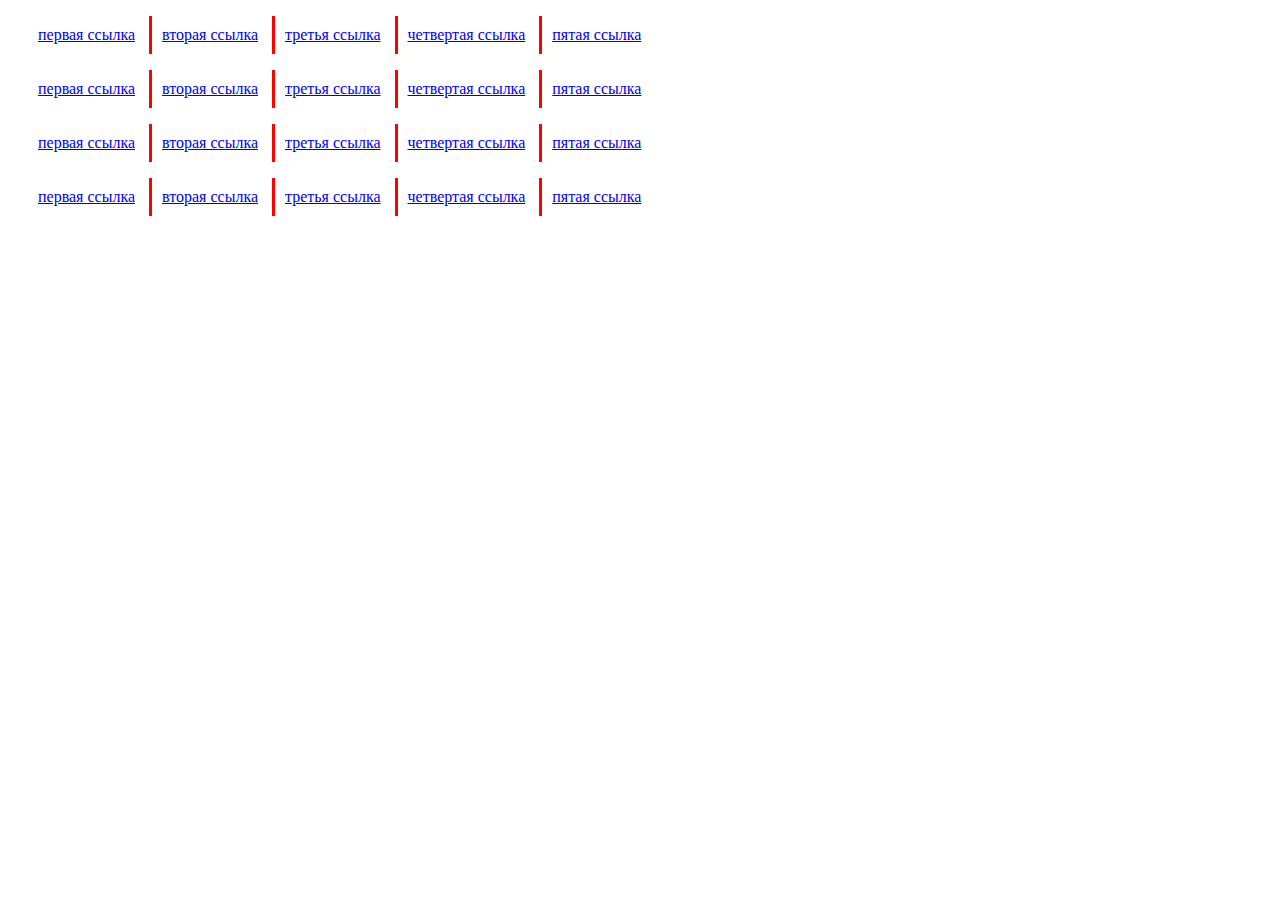
==== 6A/6a.html @ c95c582e "no message" ====
<!DOCTYPE html>
<html lang="en">
<head>
    <meta charset="UTF-8">
    <meta http-equiv="X-UA-Compatible" content="IE=edge">
    <meta name="viewport" content="width=device-width, initial-scale=1.0">
    <title>links</title>
</head>
<body>
    <style>
        .list ul {
            list-style-type: none;
            margin-left: -25px;
        }
        ul li {
            display: inline-block;
            border-left: 3px solid red;
            padding: 10px;
        }
        li:first-child {
            border: none;
        }
        .list ul {
            list-style-type: none;
            margin-left: -20px;
        }
        ul li {
            display: inline-block;
            border-left: 3px solid red;
            padding: 10px;
        }
        li:first-child {
            border: none;
        }
    </style>
    <div class="list">
        <ul>
            <li><a href="#">первая ссылка</a></li>
            <li><a href="#">вторая ссылка</a></li>
            <li><a href="#">третья ссылка</a></li>
            <li><a href="#">четвертая ссылка</a></li>
            <li><a href="#">пятая ссылка</a></li>
        </ul>
    </div>
<div class="list">
    <ul>
        <li><a href="#">первая ссылка</a></li>
        <li><a href="#">вторая ссылка</a></li>
        <li><a href="#">третья ссылка</a></li>
        <li><a href="#">четвертая ссылка</a></li>
        <li><a href="#">пятая ссылка</a></li>
    </ul>
    </div>
<div class="list">
<ul>
    <li><a href="#">первая ссылка</a></li>
    <li><a href="#">вторая ссылка</a></li>
    <li><a href="#">третья ссылка</a></li>
    <li><a href="#">четвертая ссылка</a></li>
    <li><a href="#">пятая ссылка</a></li>
</ul>
</div>
<div class="list">
<ul>
    <li><a href="#">первая ссылка</a></li>
    <li><a href="#">вторая ссылка</a></li>
    <li><a href="#">третья ссылка</a></li>
    <li><a href="#">четвертая ссылка</a></li>
    <li><a href="#">пятая ссылка</a></li>
</ul>
</div>
</body>
</html>
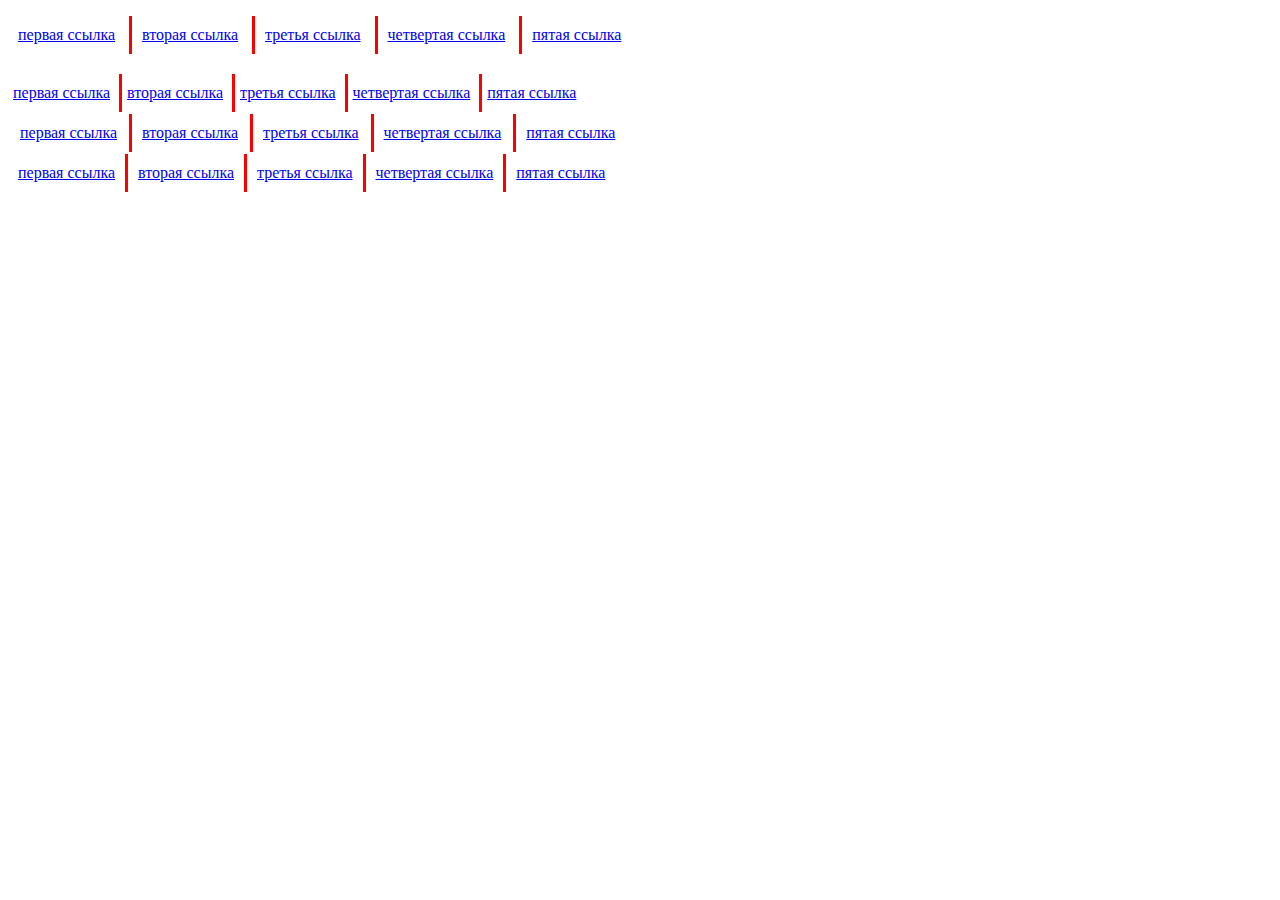
==== commit 97937b26: "no message" ====
--- a/6A/6a.html
+++ b/6A/6a.html
@@ -10,7 +10,7 @@
     <style>
         .list ul {
             list-style-type: none;
-            margin-left: -25px;
+            margin-left: -40px;
         }
         ul li {
             display: inline-block;
@@ -20,16 +20,42 @@
         li:first-child {
             border: none;
         }
-        .list ul {
-            list-style-type: none;
-            margin-left: -20px;
+      
+        tr td {
+            text-align: center;
+            padding: 10px;
+            border-left: 3px solid red;
         }
-        ul li {
+        td:first-child {
+            border: none;
+        }
+      
+        .float {
+            overflow: hidden;
+        }
+        .float a {
+            display: block;
+            float: left;
+            padding: 10px;
+            border-left: 3px solid red;
+        }
+        .float a:first-child {
+            border: none;
+        }
+      
+        .blok {
+            clear: both;
+            margin-top: 20px;
+        }
+        .blok div {
             display: inline-block;
             border-left: 3px solid red;
-            padding: 10px;
+            padding: 10px 5px;
         }
-        li:first-child {
+        .blok_link a {
+            display: block;
+        }
+        .blok_link:first-child{
             border: none;
         }
     </style>
@@ -42,31 +68,29 @@
             <li><a href="#">пятая ссылка</a></li>
         </ul>
     </div>
-<div class="list">
-    <ul>
-        <li><a href="#">первая ссылка</a></li>
-        <li><a href="#">вторая ссылка</a></li>
-        <li><a href="#">третья ссылка</a></li>
-        <li><a href="#">четвертая ссылка</a></li>
-        <li><a href="#">пятая ссылка</a></li>
-    </ul>
+    <div class="blok">
+        <div class="blok_link"><a href="#">первая ссылка</a></div>
+        <div class="blok_link"><a href="#">вторая ссылка</a></div>
+        <div class="blok_link"><a href="#">третья ссылка</a></div>
+        <div class="blok_link"><a href="#">четвертая ссылка</a></div>
+        <div class="blok_link"><a href="#">пятая ссылка</a></div>
     </div>
-<div class="list">
-<ul>
-    <li><a href="#">первая ссылка</a></li>
-    <li><a href="#">вторая ссылка</a></li>
-    <li><a href="#">третья ссылка</a></li>
-    <li><a href="#">четвертая ссылка</a></li>
-    <li><a href="#">пятая ссылка</a></li>
-</ul>
-</div>
-<div class="list">
-<ul>
-    <li><a href="#">первая ссылка</a></li>
-    <li><a href="#">вторая ссылка</a></li>
-    <li><a href="#">третья ссылка</a></li>
-    <li><a href="#">четвертая ссылка</a></li>
-    <li><a href="#">пятая ссылка</a></li>
+    <table>
+        <tr>
+            <td><a href="#">первая ссылка</a></td>
+            <td><a href="#">вторая ссылка</a></td>
+            <td><a href="#">третья ссылка</a></td>
+            <td><a href="#">четвертая ссылка</a></td>
+            <td><a href="#">пятая ссылка</a></td>
+        </tr>
+    </table>
+    <div class="float">
+        <a href="#">первая ссылка</a>
+        <a href="#">вторая ссылка</a>
+        <a href="#">третья ссылка</a>
+        <a href="#">четвертая ссылка</a>
+        <a href="#">пятая ссылка</a>
+    </div>
 </ul>
 </div>
 </body>
